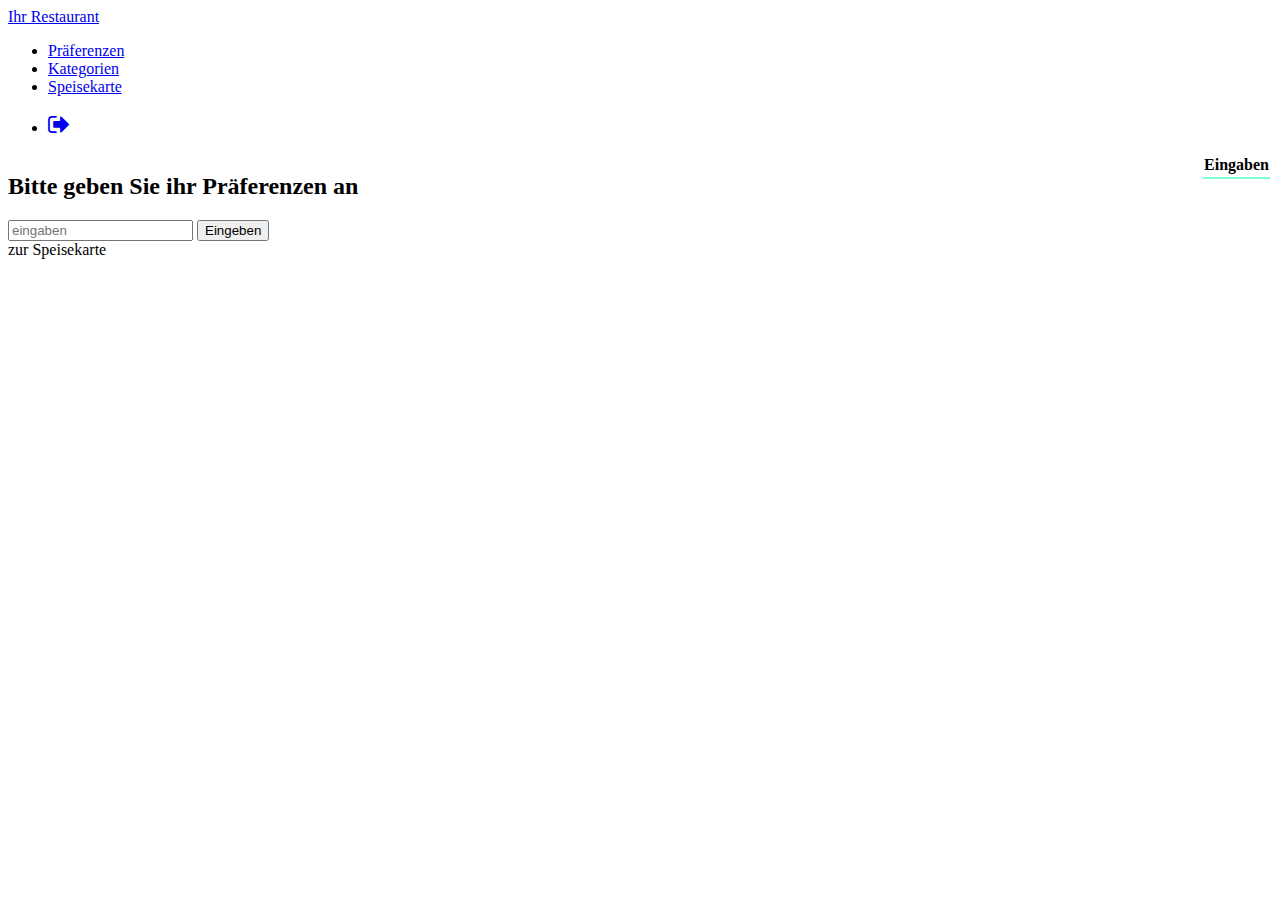
==== target/classes/templates/praef.html @ 7bbeead5 "css" ====
<!DOCTYPE html>
<html xmlns:th="http://www.thymeleaf.org">
<head>
    <meta charset="utf-8">
    <meta http-equiv="x-ua-compatible" content="ie=edge">
    <title>Speisekarte</title>
    <meta name="viewport" content="width=device-width, initial-scale=1">
    <link rel="stylesheet" href="https://stackpath.bootstrapcdn.com/bootstrap/4.1.3/css/bootstrap.min.css" integrity="sha384-MCw98/SFnGE8fJT3GXwEOngsV7Zt27NXFoaoApmYm81iuXoPkFOJwJ8ERdknLPMO"
          crossorigin="anonymous">
    <link rel="stylesheet" href="https://use.fontawesome.com/releases/v5.4.1/css/all.css" integrity="sha384-5sAR7xN1Nv6T6+dT2mhtzEpVJvfS3NScPQTrOxhwjIuvcA67KV2R5Jz6kr4abQsz" crossorigin="anonymous">
    <link rel="stylesheet" href="https://cdnjs.cloudflare.com/ajax/libs/font-awesome/4.7.0/css/font-awesome.min.css">
    <link rel="stylesheet" type="text/css" th:href="@{/css/styles.css}">
</head>


<nav class="navbar navbar-expand-lg navbar-light bg-light mb-4">
    <a name="header" class="navbar-brand" href="home">Ihr Restaurant</a>
    <div class="collapse navbar-collapse" id="navbarNavDropdown-1">
        <ul class="navbar-nav mr-auto">
            <li class="nav-item"><a class="nav-link" href="praef">Pr&aumlferenzen</a></li>
            <li class="nav-item"><a class="nav-link" href="kategorien">Kategorien</a></li>
            <li class="nav-item"><a class="nav-link" href="Speisekarte">Speisekarte</a></li>
        </ul>
        <ul class="navbar-nav">
            <li class="nav-item"><a class="nav-link" href="logout"><i class="fa fa-sign-out" style="font-size:24px"></i></a></li>

        </ul>
    </div>
</nav>

<body>
<div>
    <div style="float: left; width: 60%">
        <h2>Bitte geben Sie ihr Präferenzen an</h2>
        <div>
            <form action="#" th:action="@{/praef/addPraef}" th:object="${praeferenzen}" method="post">
                <input type="text" th:field="*{eingaben}" id="eingaben" placeholder="eingaben"  onfocus="this.value=''"/>
                <span th:if="${#fields.hasErrors('eingaben')}" th:errors="*{eingaben}" class="text-danger"></span>
                <input type="submit" class="btn btn-primary" value="Eingeben">
            </form>
        </div>
        <a th:href="Speisekarte">zur Speisekarte</a>
    </div>
    <div style="float: right">
        <table class="table table-striped table-responsive-md">
            <thead>
            <tr>
                <th>Eingaben</th>
            </tr>
            </thead>
            <tbody>
            <tr style="background-color: aquamarine" th:each="praef : ${bisherigePraeferenzen}">
                <td  th:text="${praef.getEingaben()}"></td>
            </tr>
            </tbody>
        </table>
    </div>
</div>
</body>
</html>
<script>
</script>
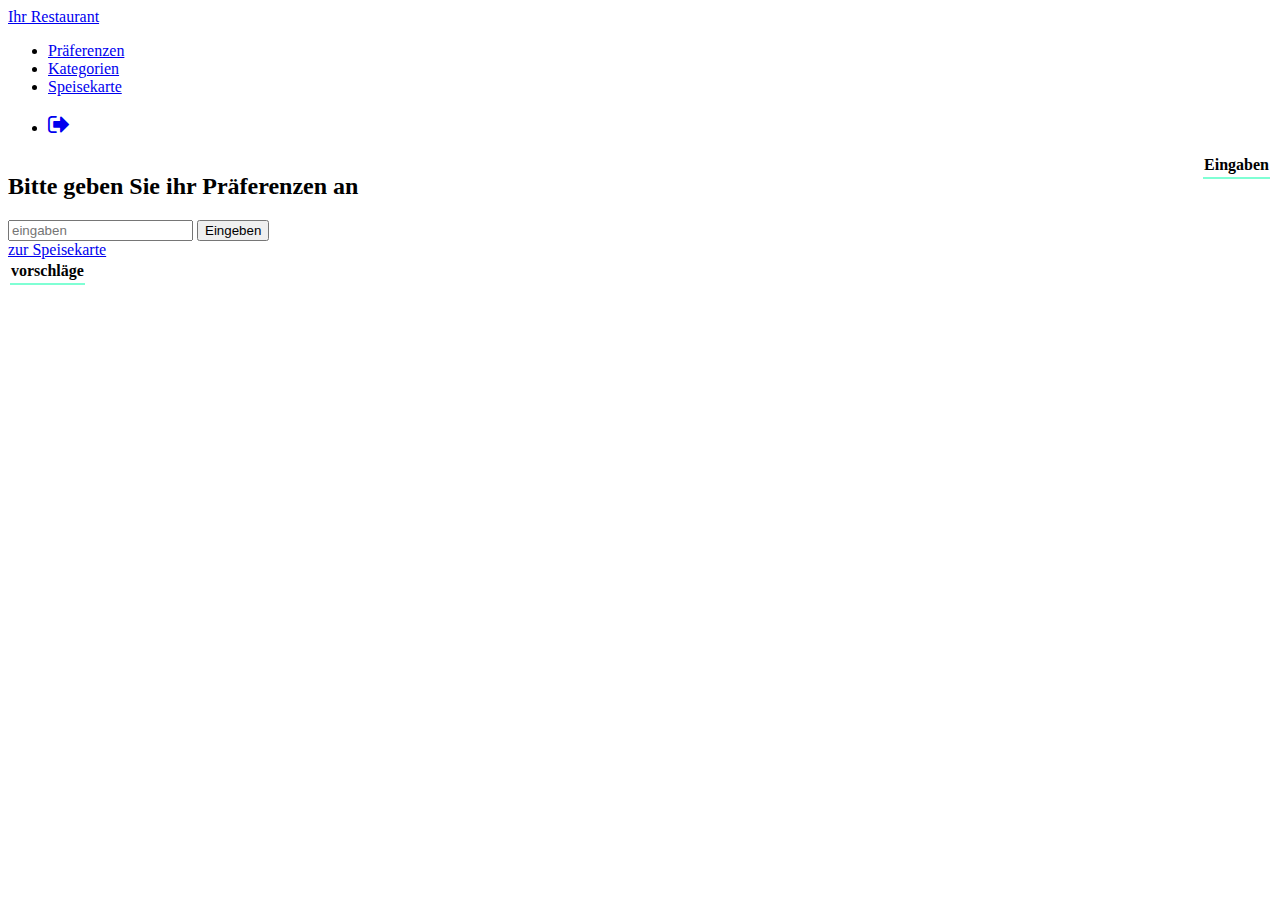
==== commit 67b4480a: "init" ====
--- a/target/classes/templates/praef.html
+++ b/target/classes/templates/praef.html
@@ -19,7 +19,7 @@
         <ul class="navbar-nav mr-auto">
             <li class="nav-item"><a class="nav-link" href="praef">Pr&aumlferenzen</a></li>
             <li class="nav-item"><a class="nav-link" href="kategorien">Kategorien</a></li>
-            <li class="nav-item"><a class="nav-link" href="Speisekarte">Speisekarte</a></li>
+            <li class="nav-item"><a class="nav-link" href="/praef/Speisekarte">Speisekarte</a></li>
         </ul>
         <ul class="navbar-nav">
             <li class="nav-item"><a class="nav-link" href="logout"><i class="fa fa-sign-out" style="font-size:24px"></i></a></li>
@@ -39,7 +39,18 @@
                 <input type="submit" class="btn btn-primary" value="Eingeben">
             </form>
         </div>
-        <a th:href="Speisekarte">zur Speisekarte</a>
+        <a href="/praef/Speisekarte">zur Speisekarte</a> <table class="table table-striped table-responsive-md">
+        <thead>
+        <tr>
+            <th>vorschläge</th>
+        </tr>
+        </thead>
+        <tbody>
+        <tr style="background-color: aquamarine" th:each="vorschlag : ${vorschlaege}">
+            <td  th:text="${vorschlag}"></td>
+        </tr>
+        </tbody>
+    </table>
     </div>
     <div style="float: right">
         <table class="table table-striped table-responsive-md">
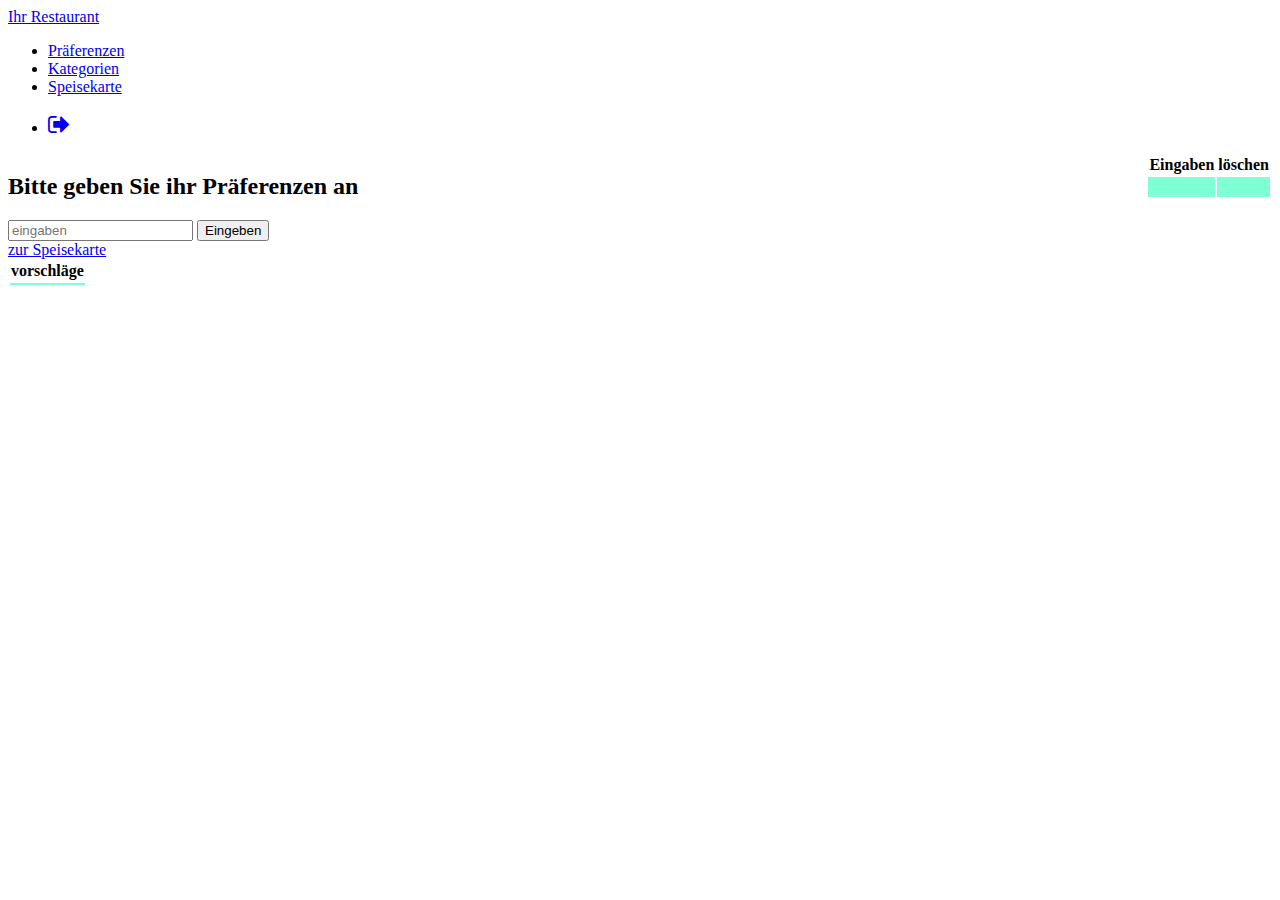
==== commit 16b501c7: "init" ====
--- a/target/classes/templates/praef.html
+++ b/target/classes/templates/praef.html
@@ -56,12 +56,17 @@
         <table class="table table-striped table-responsive-md">
             <thead>
             <tr>
-                <th>Eingaben</th>
+                <th>Eingaben</th><th>löschen</th>
             </tr>
             </thead>
             <tbody>
             <tr style="background-color: aquamarine" th:each="praef : ${bisherigePraeferenzen}">
                 <td  th:text="${praef.getEingaben()}"></td>
+                <td>
+                    <a th:href="@{/praef/delete/{id}(id=${praef.getPraef_id()})}" class="btn btn-primary">
+                        <i class="fas fa-trash ml-2"></i>
+                    </a>
+                </td>
             </tr>
             </tbody>
         </table>
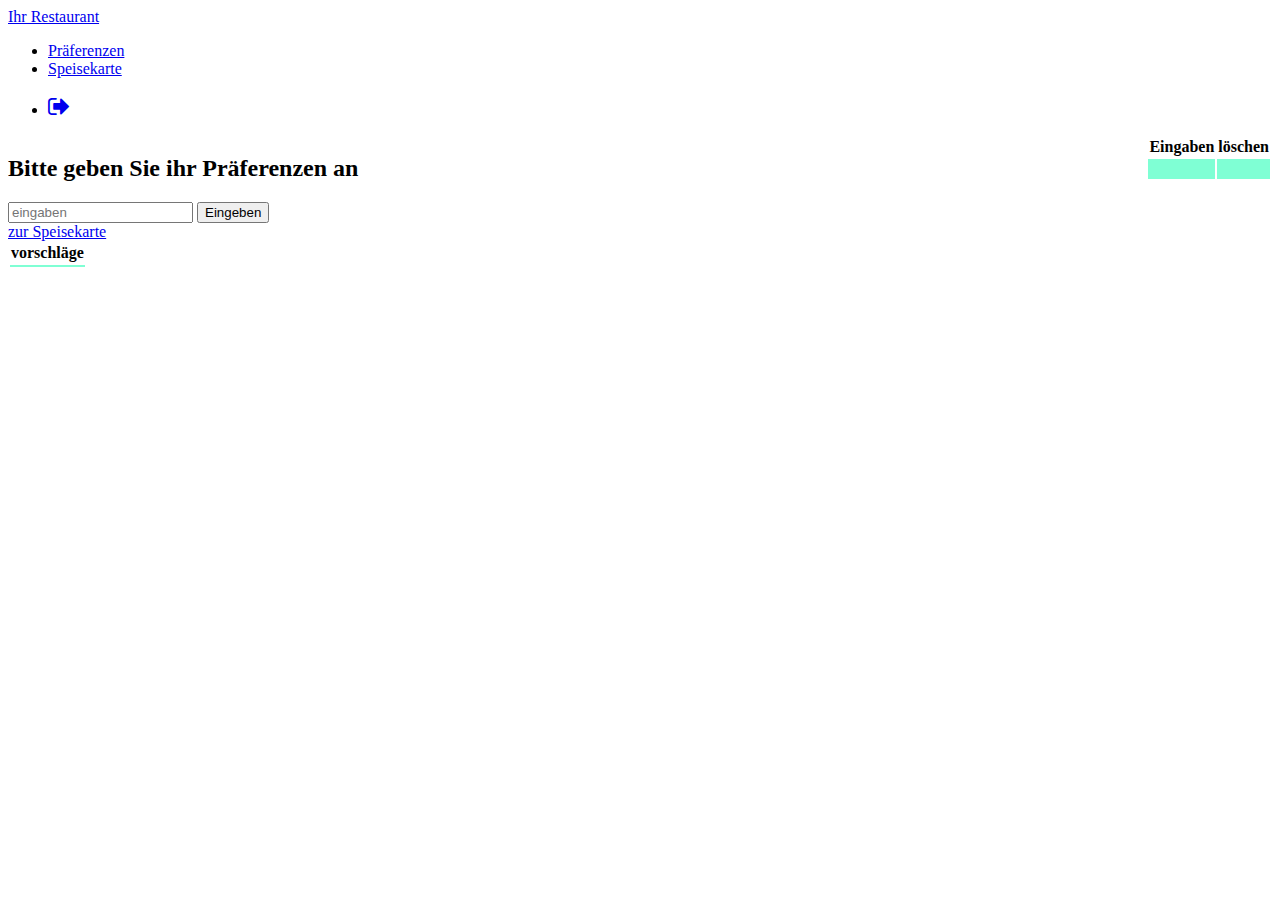
==== commit 92c60687: "init" ====
--- a/target/classes/templates/praef.html
+++ b/target/classes/templates/praef.html
@@ -18,7 +18,6 @@
     <div class="collapse navbar-collapse" id="navbarNavDropdown-1">
         <ul class="navbar-nav mr-auto">
             <li class="nav-item"><a class="nav-link" href="praef">Pr&aumlferenzen</a></li>
-            <li class="nav-item"><a class="nav-link" href="kategorien">Kategorien</a></li>
             <li class="nav-item"><a class="nav-link" href="/praef/Speisekarte">Speisekarte</a></li>
         </ul>
         <ul class="navbar-nav">
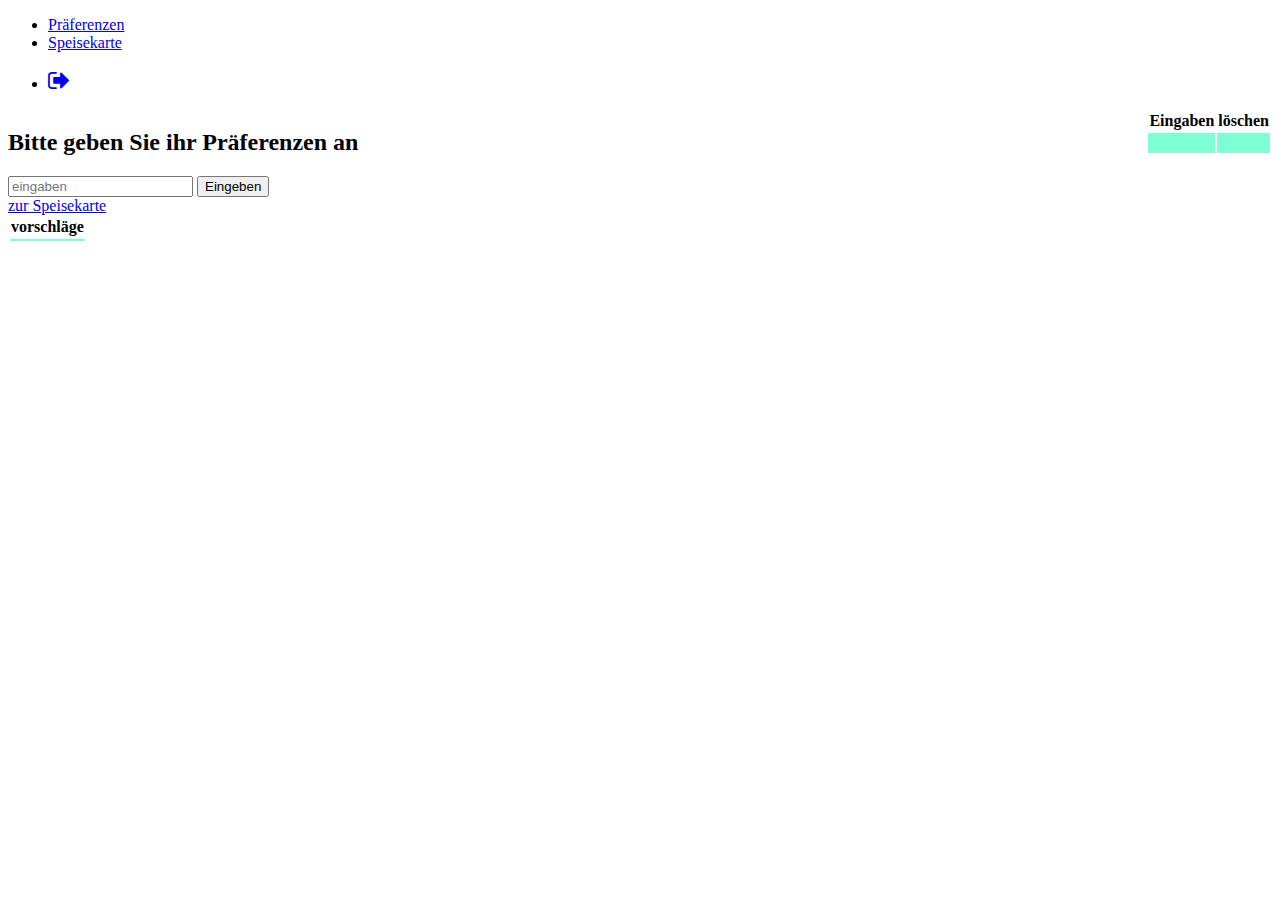
==== commit ce6fedc2: "init" ====
--- a/target/classes/templates/praef.html
+++ b/target/classes/templates/praef.html
@@ -14,7 +14,6 @@
 
 
 <nav class="navbar navbar-expand-lg navbar-light bg-light mb-4">
-    <a name="header" class="navbar-brand" href="home">Ihr Restaurant</a>
     <div class="collapse navbar-collapse" id="navbarNavDropdown-1">
         <ul class="navbar-nav mr-auto">
             <li class="nav-item"><a class="nav-link" href="praef">Pr&aumlferenzen</a></li>
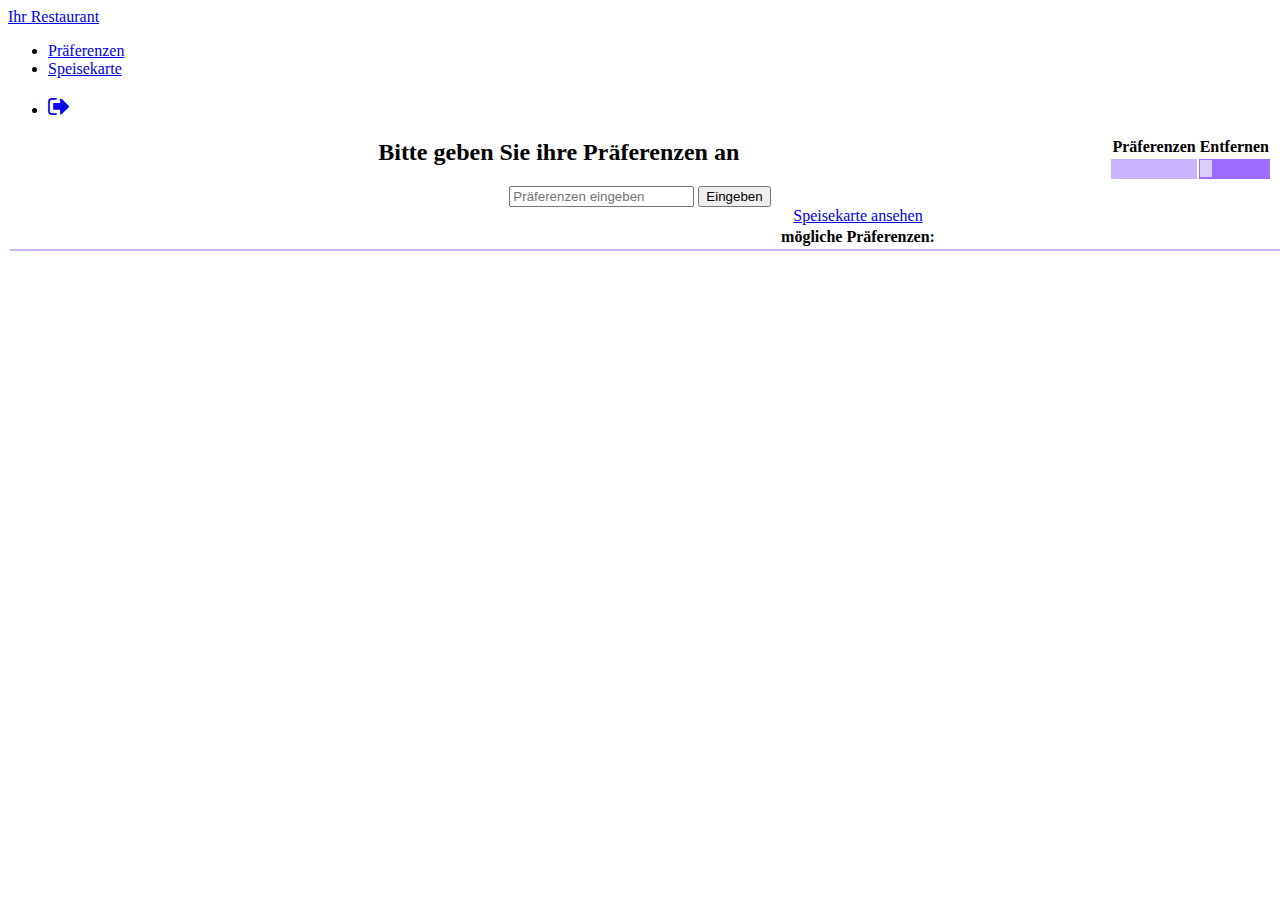
==== commit 8300c2bf: "css" ====
--- a/target/classes/templates/praef.html
+++ b/target/classes/templates/praef.html
@@ -14,6 +14,7 @@
 
 
 <nav class="navbar navbar-expand-lg navbar-light bg-light mb-4">
+    <a name="header" class="navbar-brand" href="home">Ihr Restaurant</a>
     <div class="collapse navbar-collapse" id="navbarNavDropdown-1">
         <ul class="navbar-nav mr-auto">
             <li class="nav-item"><a class="nav-link" href="praef">Pr&aumlferenzen</a></li>
@@ -27,47 +28,51 @@
 </nav>
 
 <body>
+<div style="float: right" >
+    <table class="table table-striped table-responsive-md">
+        <thead>
+        <tr>
+            <th>Präferenzen</th><th>Entfernen</th>
+        </tr>
+        </thead>
+        <tbody>
+        <tr style="background-color: #cab3ff" th:each="praef : ${bisherigePraeferenzen}">
+            <td  th:text="${praef.getEingaben()}"></td>
+            <td style="background-color: #9c6cff">
+                <a style = "background-color: #dccdff; border-color: #9c6cff" th:href="@{/praef/delete/{id}(id=${praef.getPraef_id()})}" class="btn btn-primary">
+                    <i  class="fas fa-trash ml-2"></i>
+                </a>
+            </td>
+        </tr>
+        </tbody>
+    </table>
+</div>
 <div>
-    <div style="float: left; width: 60%">
-        <h2>Bitte geben Sie ihr Präferenzen an</h2>
-        <div>
+    <div style="text-align: center; width: auto">
+        <h2>Bitte geben Sie ihre Präferenzen an</h2>
+        <div style="text-align: center">
             <form action="#" th:action="@{/praef/addPraef}" th:object="${praeferenzen}" method="post">
-                <input type="text" th:field="*{eingaben}" id="eingaben" placeholder="eingaben"  onfocus="this.value=''"/>
+                <input type="text" th:field="*{eingaben}" id="eingaben" placeholder="Präferenzen eingeben"  onfocus="this.value=''"/>
                 <span th:if="${#fields.hasErrors('eingaben')}" th:errors="*{eingaben}" class="text-danger"></span>
                 <input type="submit" class="btn btn-primary" value="Eingeben">
             </form>
+
         </div>
-        <a href="/praef/Speisekarte">zur Speisekarte</a> <table class="table table-striped table-responsive-md">
-        <thead>
+        <div style="width: 1700px">
+        <a href="/praef/Speisekarte">Speisekarte ansehen</a>
+        </div>
+        <table style="width: 1700px" class="table table-striped table-responsive-md">
+        <thead style="text-align: center">
         <tr>
-            <th>vorschläge</th>
+            <th>mögliche Präferenzen: </th>
         </tr>
         </thead>
         <tbody>
-        <tr style="background-color: aquamarine" th:each="vorschlag : ${vorschlaege}">
+        <tr style="background-color: #cab3ff" th:each="vorschlag : ${vorschlaege}">
             <td  th:text="${vorschlag}"></td>
         </tr>
         </tbody>
     </table>
-    </div>
-    <div style="float: right">
-        <table class="table table-striped table-responsive-md">
-            <thead>
-            <tr>
-                <th>Eingaben</th><th>löschen</th>
-            </tr>
-            </thead>
-            <tbody>
-            <tr style="background-color: aquamarine" th:each="praef : ${bisherigePraeferenzen}">
-                <td  th:text="${praef.getEingaben()}"></td>
-                <td>
-                    <a th:href="@{/praef/delete/{id}(id=${praef.getPraef_id()})}" class="btn btn-primary">
-                        <i class="fas fa-trash ml-2"></i>
-                    </a>
-                </td>
-            </tr>
-            </tbody>
-        </table>
     </div>
 </div>
 </body>
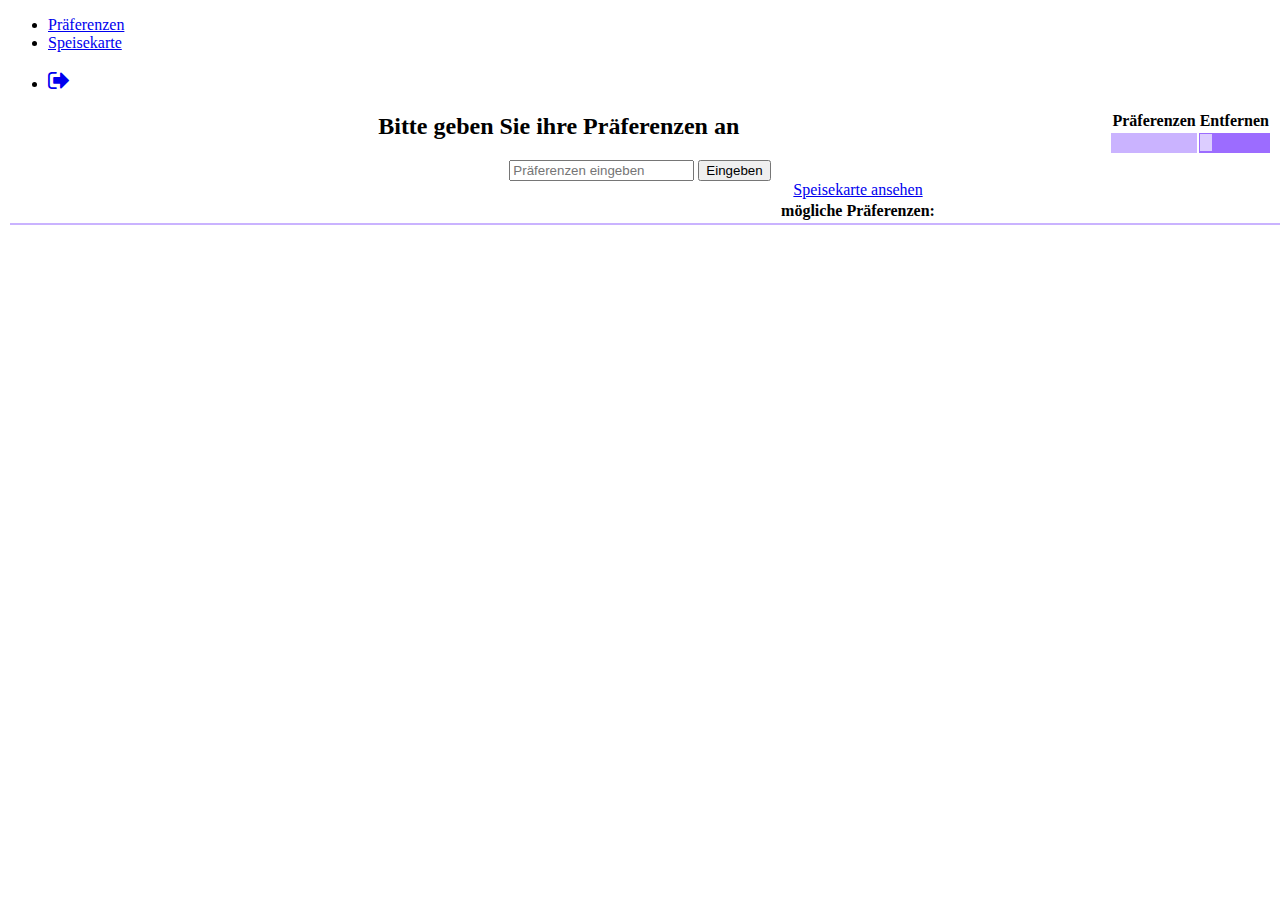
==== commit 1998dd83: "Merge remote-tracking branch 'origin/master'" ====
--- a/target/classes/templates/praef.html
+++ b/target/classes/templates/praef.html
@@ -14,7 +14,6 @@
 
 
 <nav class="navbar navbar-expand-lg navbar-light bg-light mb-4">
-    <a name="header" class="navbar-brand" href="home">Ihr Restaurant</a>
     <div class="collapse navbar-collapse" id="navbarNavDropdown-1">
         <ul class="navbar-nav mr-auto">
             <li class="nav-item"><a class="nav-link" href="praef">Pr&aumlferenzen</a></li>
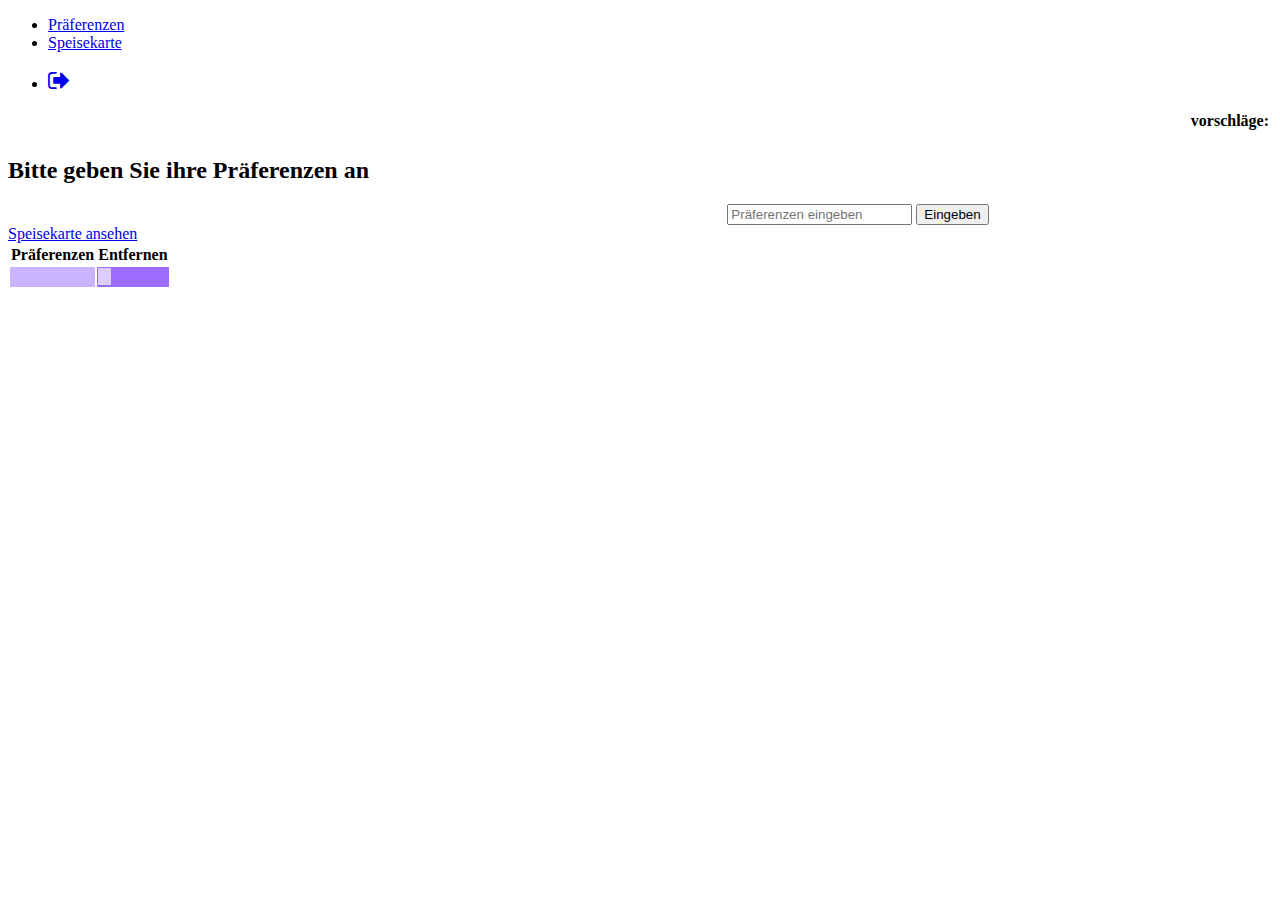
==== commit 1323224f: "init" ====
--- a/target/classes/templates/praef.html
+++ b/target/classes/templates/praef.html
@@ -28,6 +28,32 @@
 
 <body>
 <div style="float: right" >
+    <table style="width: 30%" class="table table-striped table-responsive-md">
+        <thead style="text-align: center">
+        <tr>
+            <th>vorschläge: </th>
+        </tr>
+        </thead>
+        <tbody>
+        <tr th:each="vorschlag : ${vorschlaege}">
+            <td  th:text="${vorschlag}"></td>
+        </tr>
+        </tbody>
+    </table>
+</div>
+<div style="float: left">
+    <h2>Bitte geben Sie ihre Präferenzen an</h2>
+    <div style="text-align: center">
+        <form action="#" th:action="@{/praef/addPraef}" th:object="${praeferenzen}" method="post">
+            <input type="text" th:field="*{eingaben}" id="eingaben" placeholder="Präferenzen eingeben"  onfocus="this.value=''"/>
+            <span th:if="${#fields.hasErrors('eingaben')}" th:errors="*{eingaben}" class="text-danger"></span>
+            <input type="submit" class="btn btn-primary" value="Eingeben">
+        </form>
+
+    </div>
+    <div style="width: 1700px">
+    <a href="/praef/Speisekarte">Speisekarte ansehen</a>
+    </div>
     <table class="table table-striped table-responsive-md">
         <thead>
         <tr>
@@ -46,34 +72,6 @@
         </tbody>
     </table>
 </div>
-<div>
-    <div style="text-align: center; width: auto">
-        <h2>Bitte geben Sie ihre Präferenzen an</h2>
-        <div style="text-align: center">
-            <form action="#" th:action="@{/praef/addPraef}" th:object="${praeferenzen}" method="post">
-                <input type="text" th:field="*{eingaben}" id="eingaben" placeholder="Präferenzen eingeben"  onfocus="this.value=''"/>
-                <span th:if="${#fields.hasErrors('eingaben')}" th:errors="*{eingaben}" class="text-danger"></span>
-                <input type="submit" class="btn btn-primary" value="Eingeben">
-            </form>
-
-        </div>
-        <div style="width: 1700px">
-        <a href="/praef/Speisekarte">Speisekarte ansehen</a>
-        </div>
-        <table style="width: 1700px" class="table table-striped table-responsive-md">
-        <thead style="text-align: center">
-        <tr>
-            <th>mögliche Präferenzen: </th>
-        </tr>
-        </thead>
-        <tbody>
-        <tr style="background-color: #cab3ff" th:each="vorschlag : ${vorschlaege}">
-            <td  th:text="${vorschlag}"></td>
-        </tr>
-        </tbody>
-    </table>
-    </div>
-</div>
 </body>
 </html>
 <script>
